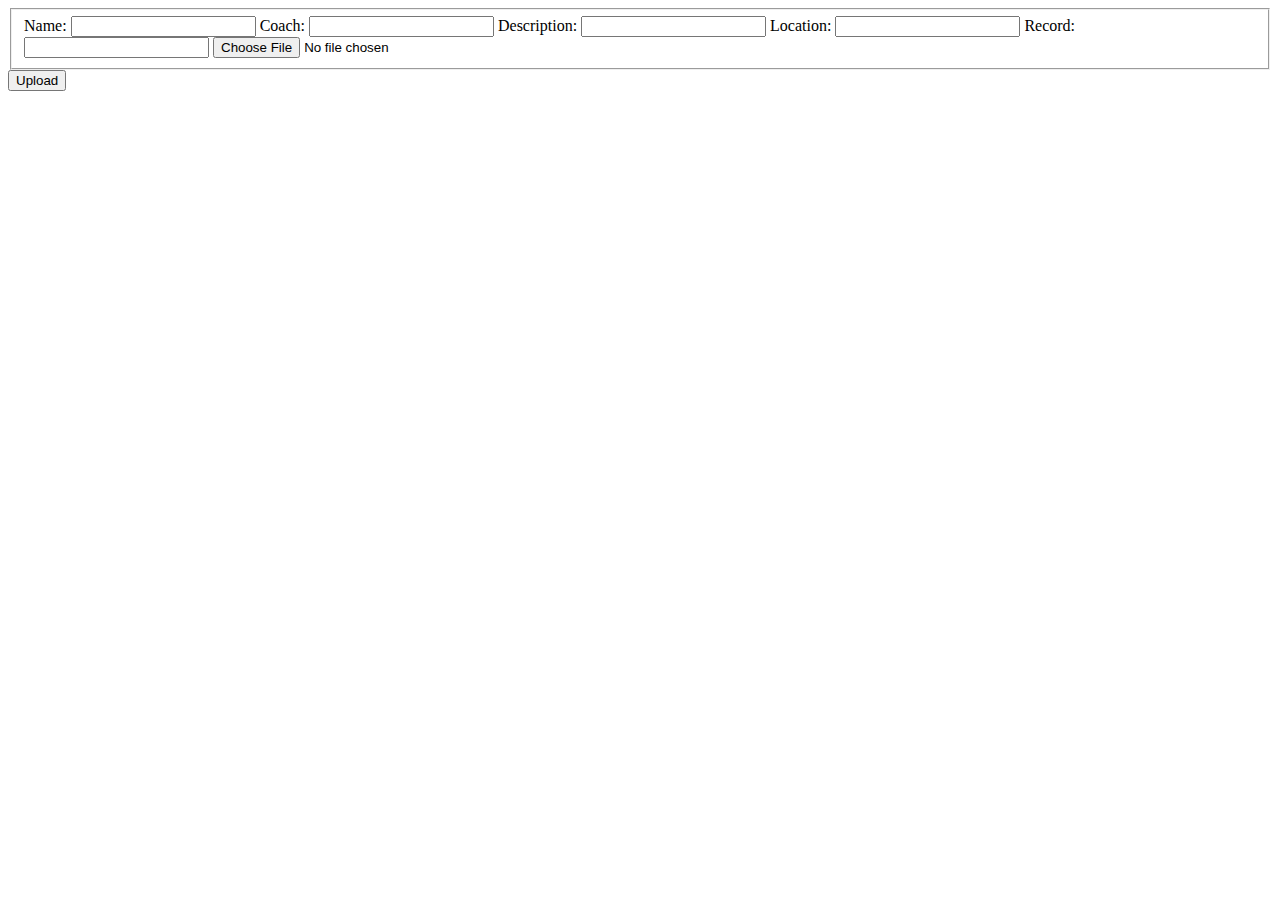
==== Simple Catalog/views/add-new-form.html @ ce923133 "created new folder structure. separated things better. now trying to make things work with project." ====
<!doctype html>
<head>
    <title>{{context.title}}</title>
    <link href="../styles/shared.css" rel="stylesheet" type="text/css">
</head>
<body>
    <form action="" method="POST" enctype="multipart/form-data">
        <fieldset>
            <label for="name"> Name: </label>
            <input type="text" name="team-name" id="name">
            <label for="coach"> Coach: </label>
            <input type="text" name="coach" id="coach">
            <label for="description"> Description: </label>
            <input type="text" name="description" id="description">
            <label for="location"> Location: </label>
            <input type="text" name="location" id="location">
            <label for="record"> Record: </label>
            <input type="text" name="record" id="record">
            <input type="file" name="image">
        </fieldset>
        <input type="submit" value="Upload">
    </form>      
</body>
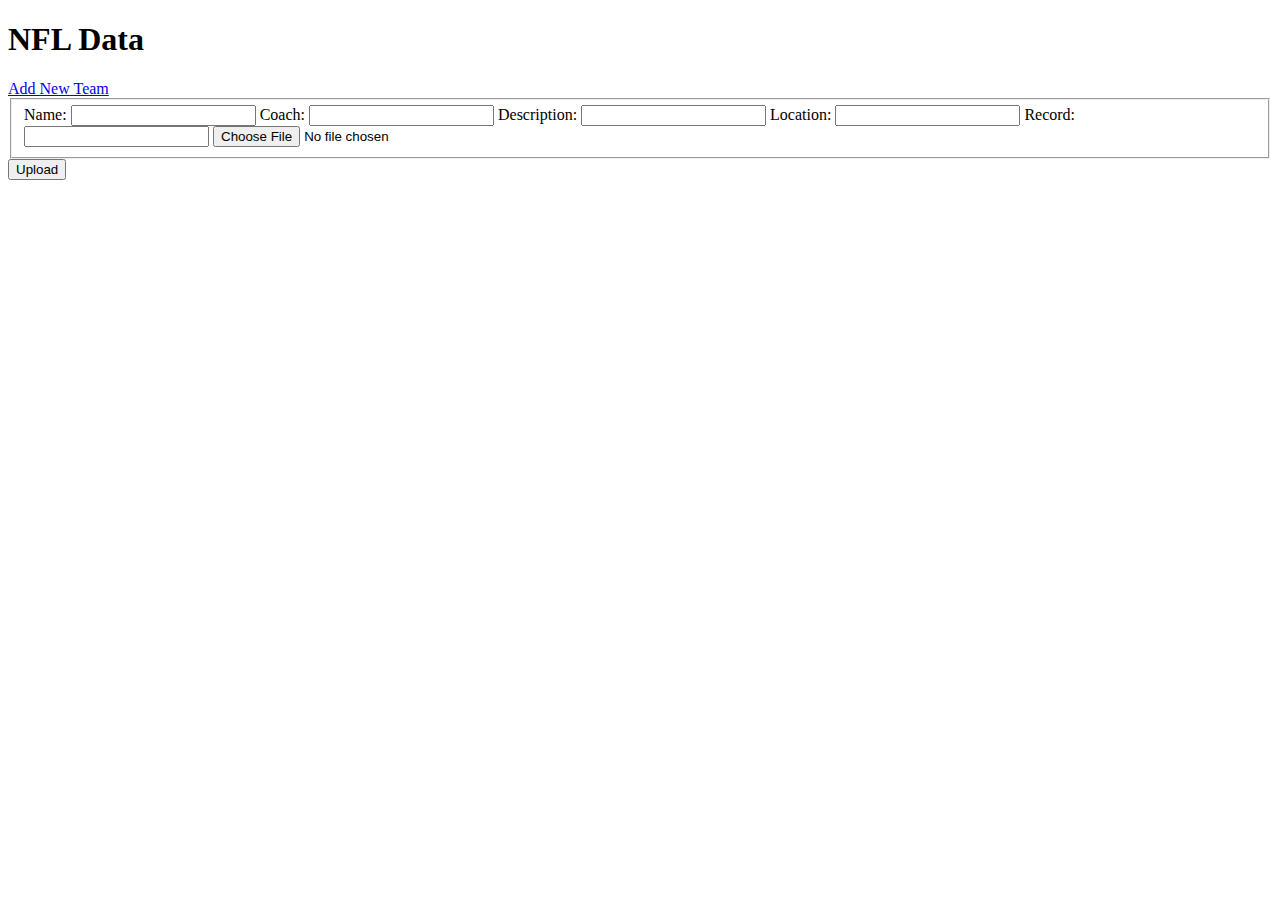
==== commit f13bbae1: "starting to work on styling." ====
--- a/Simple Catalog/views/add-new-form.html
+++ b/Simple Catalog/views/add-new-form.html
@@ -1,13 +1,18 @@
 <!doctype html>
 <head>
-    <title>{{context.title}}</title>
-    <link href="../styles/shared.css" rel="stylesheet" type="text/css">
+    <title>Add New Team</title>
+    <link href="public/styles/shared.css" rel="stylesheet" type="text/css">
 </head>
 <body>
+    <div class="header">
+        <h1>NFL Data</h1>
+        <div><a href="add-new-form.html" class="navbar-selectable">Add New Team</a></div>
+    </div>
+    <div class="form-content">
     <form action="" method="POST" enctype="multipart/form-data">
         <fieldset>
             <label for="name"> Name: </label>
-            <input type="text" name="team-name" id="name">
+            <input type="text" name="team" id="name">
             <label for="coach"> Coach: </label>
             <input type="text" name="coach" id="coach">
             <label for="description"> Description: </label>
@@ -20,4 +25,5 @@
         </fieldset>
         <input type="submit" value="Upload">
     </form>      
+    </div>
 </body>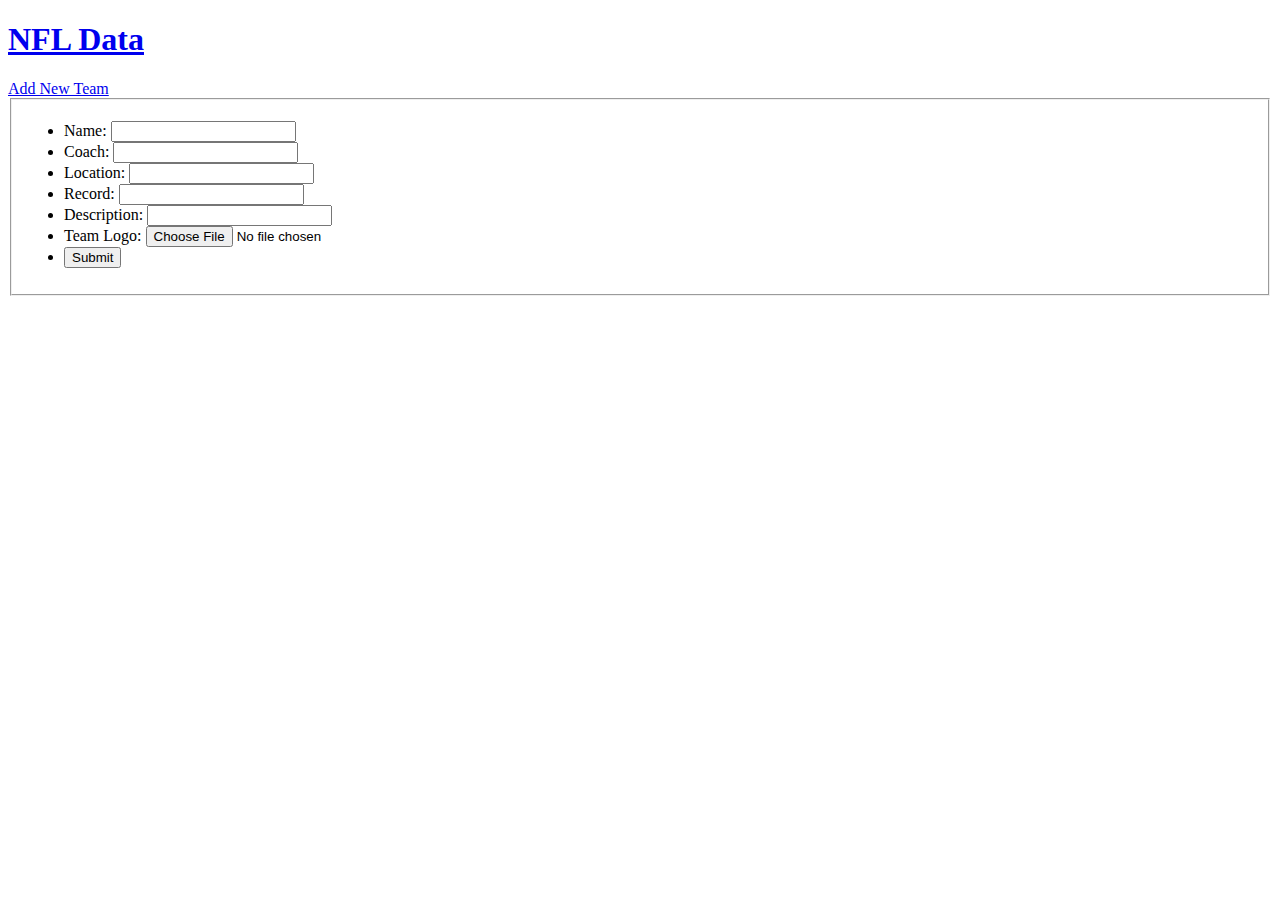
==== commit a312312c: "updated json with new images. fixed up look of pages." ====
--- a/Simple Catalog/views/add-new-form.html
+++ b/Simple Catalog/views/add-new-form.html
@@ -4,26 +4,45 @@
     <link href="public/styles/shared.css" rel="stylesheet" type="text/css">
 </head>
 <body>
-    <div class="header">
-        <h1>NFL Data</h1>
-        <div><a href="add-new-form.html" class="navbar-selectable">Add New Team</a></div>
+     <div class="header">
+         <div class="header-elements">
+            <a href="index.html"><h1 class="header-home-title">NFL Data</h1></a>
+            <a class="header-form-link" href="add-new-form.html">Add New Team</a>
+         </div>
     </div>
     <div class="form-content">
-    <form action="" method="POST" enctype="multipart/form-data">
-        <fieldset>
-            <label for="name"> Name: </label>
-            <input type="text" name="team" id="name">
-            <label for="coach"> Coach: </label>
-            <input type="text" name="coach" id="coach">
-            <label for="description"> Description: </label>
-            <input type="text" name="description" id="description">
-            <label for="location"> Location: </label>
-            <input type="text" name="location" id="location">
-            <label for="record"> Record: </label>
-            <input type="text" name="record" id="record">
-            <input type="file" name="image">
-        </fieldset>
-        <input type="submit" value="Upload">
-    </form>      
+        <form action="" method="POST" enctype="multipart/form-data">
+            <fieldset>
+                <ul>
+                    <li>
+                        <label for="name"> Name: </label>
+                        <input type="text" name="team" id="name">
+                    </li>
+                    <li>
+                        <label for="coach"> Coach: </label>
+                        <input type="text" name="coach" id="coach">
+                    </li>
+                    <li>
+                        <label for="location"> Location: </label>
+                        <input type="text" name="location" id="location">
+                    </li>
+                    <li>
+                        <label for="record"> Record: </label>
+                        <input type="text" name="record" id="record">
+                    </li>
+                    <li>
+                        <label for="description"> Description: </label>
+                        <input type="text" name="description" id="description">
+                    </li>
+                    <li>
+                        <label for="image"> Team Logo: </label>
+                        <input type="file" name="image">
+                    </li>
+                    <li>
+                        <input type="submit" value="Submit">
+                    </li>
+                </ul>
+            </fieldset>
+        </form>      
     </div>
 </body>